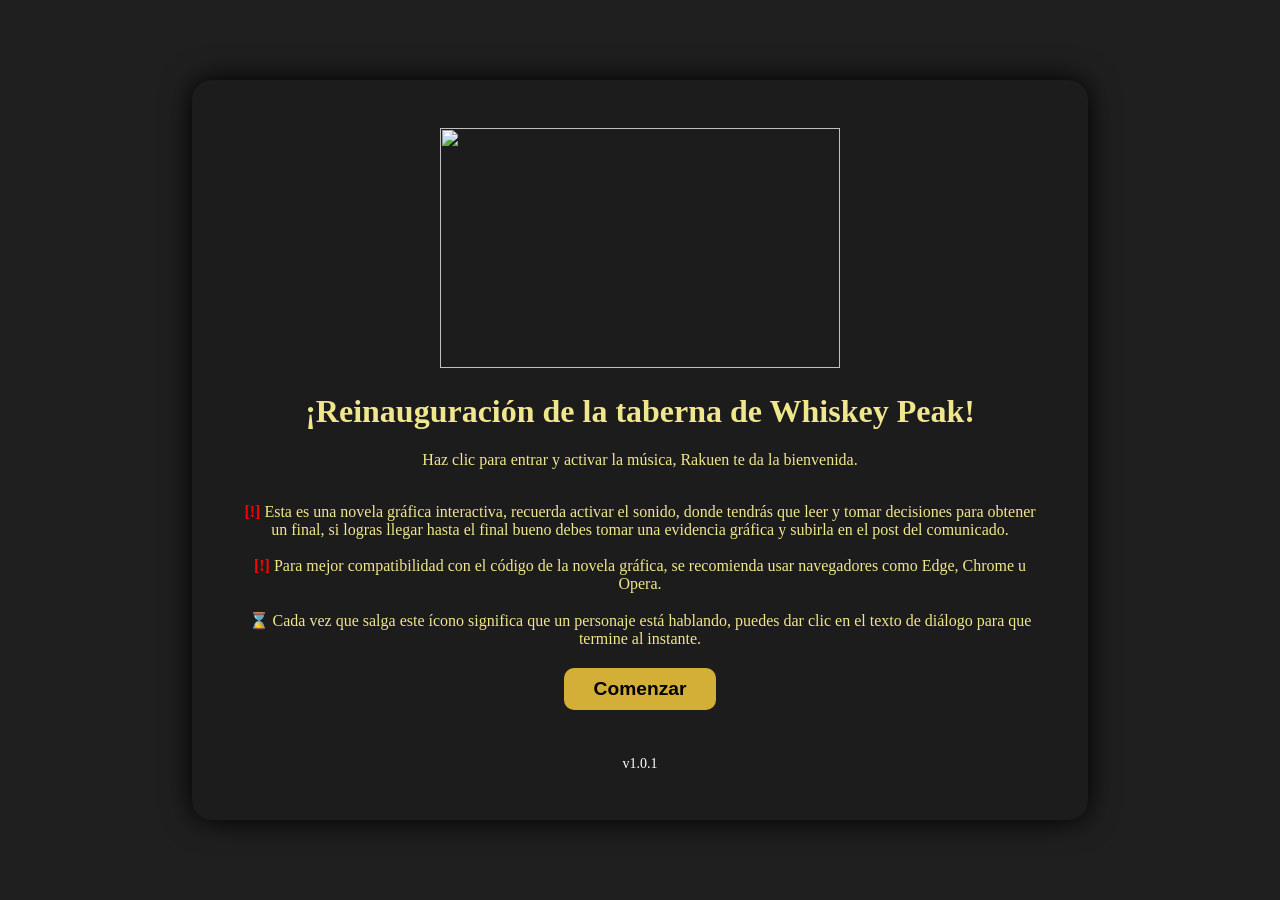
==== taberna_whiskey_peak/index.html @ e2b3f1af "saltarse introduccion y agregar countdown" ====
<!DOCTYPE html>
<html lang="es" style="background-image: url(https://i.imgur.com/mJYx14k.png); background-position-x: center;">
<head>
    <meta charset="UTF-8">
    <title>Whiskey Peak - Novela Visual</title>
    <link rel="stylesheet" href="style.css">
</head>
<body>
    <!-- Pantalla de bienvenida -->
    <div id="overlay">
        <div class="overlay-content">
            <img style="width: 25rem; height: 15rem;" src="https://i.imgur.com/fJr3WG8.png">
            <h1>¡Reinauguración de la taberna de Whiskey Peak!</h1>
            <p>Haz clic para entrar y activar la música, Rakuen te da la bienvenida.</p>
            <br>
            <span style="color: red;"><b>[!] </b></span>Esta es una novela gráfica interactiva, recuerda activar el sonido, donde tendrás que leer y tomar decisiones para obtener un final, si logras llegar hasta el final bueno debes tomar una evidencia gráfica y subirla en el post del comunicado.
            <br><br>
            <span style="color: red;"><b>[!] </b></span>Para mejor compatibilidad con el código de la novela gráfica, se recomienda usar navegadores como Edge, Chrome u Opera.
            <br><br>
            <span><b>⌛ </b></span>Cada vez que salga este ícono significa que un personaje está hablando, puedes dar clic en el texto de diálogo para que termine al instante.
            <button id="start-btn">Comenzar</button>
            <br><br><span style="color: white; font-size: 14px;">v1.0.1</span>
        </div>
    </div>

    <!-- Contenedor del juego -->
    <div id="game-container" style="display: none;">
        <div id="character-box">
            <img id="character-image" src="">
        </div>
        <div id="dialogue-box">
            <div id="character-name"></div>
            <div id="dialogue-text"></div>
            <div id="typing-indicator">⌛</div>
        </div>
        <div id="choices"></div>
        <div id="countdown" style="display: none; font-weight: bold; font-size: 17x; color: white; margin-top: 10px; margin-left: 10px;">
            <img src='https://i.imgur.com/0DSPtcr.png' style="margin-right: 5px;"/></span>Reiniciando en <span id="countdown-timer">7</span> segundos...
        </div>
    </div>

    <script src="script.js"></script>

    <!-- Audio -->
    <audio id="bg-music" loop>
        <source src="audio.mp3" type="audio/mp3">
        Tu navegador no soporta audio HTML5.
    </audio>
</body>

</html>
---- taberna_whiskey_peak/style.css ----
body {
    color: #f0e68c;
    font-family: 'Georgia', serif;
    margin: 0;
    padding: 0;
}

#game-container {
    max-width: 800px;
    margin: 3rem auto;
    padding: 1rem;
    background-color: #2a2a2a;
    border-radius: 15px;
    box-shadow: 0 0 10px #000;
    position: relative;
}

#character-box {
    text-align: center;
    height: 286px;
    width: 800px;
    border-radius: 10px 10px 0px 0px;
}

#character-image {
    max-height: 286px;
    max-width: 100%;
    border-radius: 10px;
}

#dialogue-box {
    background-color: rgba(0, 0, 0, 0.7);
    padding: 1rem;
    border-radius: 0px 0px 10px 10px;
    margin-bottom: 1rem;
}

#character-name {
    font-weight: bold;
    font-size: 1.2em;
    color: #ffd700;
    margin-bottom: 0.5rem;
}

#dialogue-text {
    font-size: 1.1em;
}

button {
    display: block;
    margin: 0.5rem auto;
    padding: 0.8rem 1.5rem;
    background-color: #444;
    color: #ffd700;
    border: none;
    border-radius: 10px;
    cursor: pointer;
    font-size: 1em;
    width: fit-content;
}

button:hover {
    background-color: #666;
}

#overlay {
    position: fixed;
    top: 0;
    left: 0;
    width: 100%;
    height: 100%;
    background: rgba(20, 20, 20, 0.95);
    display: flex;
    align-items: center;
    justify-content: center;
    z-index: 9999;
}

.overlay-content {
    background-color: #1c1c1c;
    padding: 3rem;
    border-radius: 20px;
    text-align: center;
    color: #f0e68c;
    font-family: 'Georgia', serif;
    box-shadow: 0 0 30px #000;
    width: 50rem;
}

#start-btn {
    margin-top: 20px;
    padding: 10px 30px;
    font-size: 1.2rem;
    background-color: #d4af37;
    color: #000;
    border: none;
    border-radius: 10px;
    cursor: pointer;
    font-weight: bold;
    transition: background-color 0.3s ease;
}

#start-btn:hover {
    background-color: #c39b2f;
}

#typing-indicator {
    font-size: 1.5rem;
    text-align: right;
    padding-top: 0.5rem;
    color: #ffd700;
    opacity: 0;
    transition: opacity 0.3s ease-in-out;
}

#typing-indicator.visible {
    opacity: 1;
    animation: blink 1s infinite;
}

@keyframes blink {
    0%, 100% { opacity: 1; }
    50% { opacity: 0.2; }
}
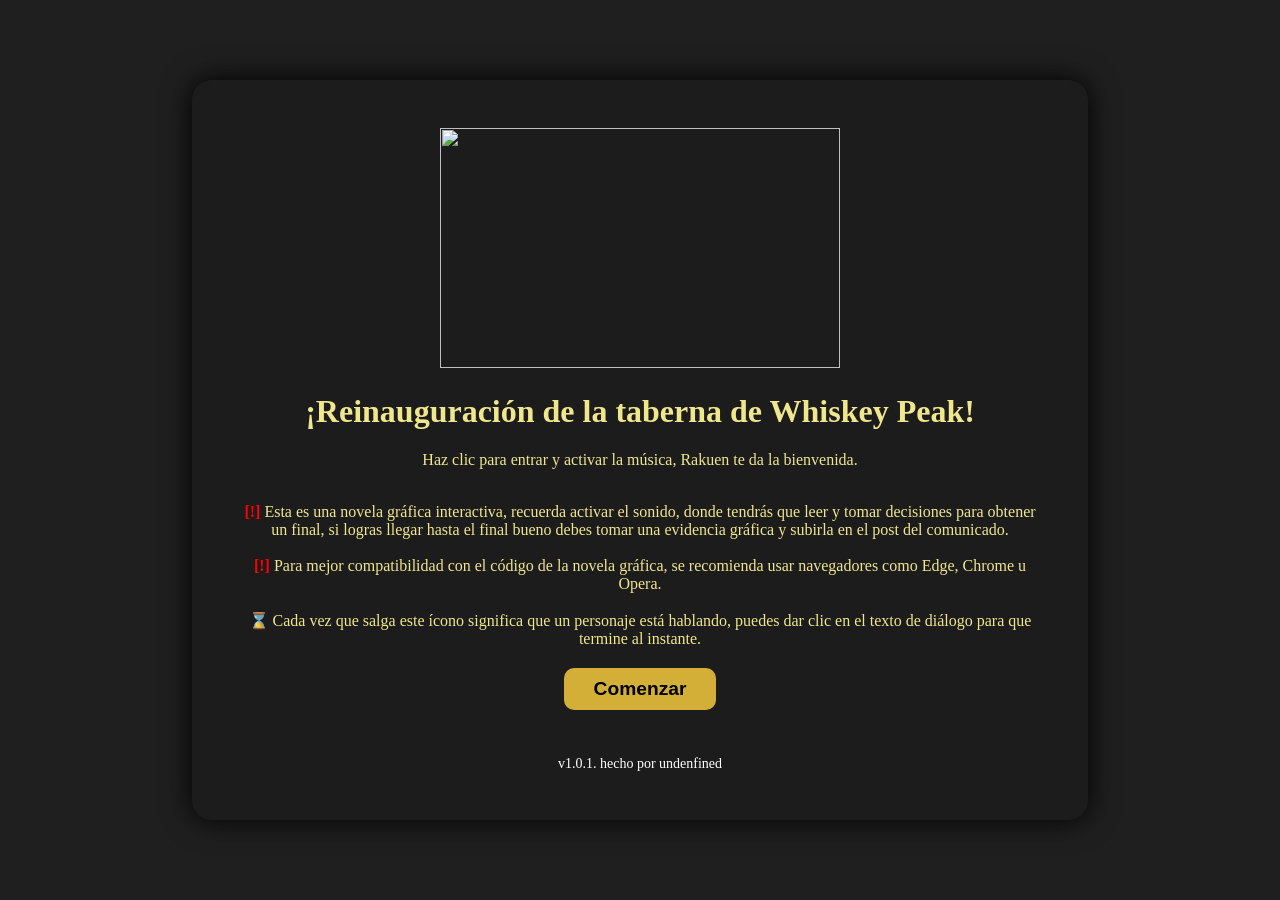
==== commit 0170a66d: "final supuestamente" ====
--- a/taberna_whiskey_peak/index.html
+++ b/taberna_whiskey_peak/index.html
@@ -19,7 +19,7 @@
             <br><br>
             <span><b>⌛ </b></span>Cada vez que salga este ícono significa que un personaje está hablando, puedes dar clic en el texto de diálogo para que termine al instante.
             <button id="start-btn">Comenzar</button>
-            <br><br><span style="color: white; font-size: 14px;">v1.0.1</span>
+            <br><br><span style="color: white; font-size: 14px;">v1.0.1. hecho por undenfined</span>
         </div>
     </div>
 
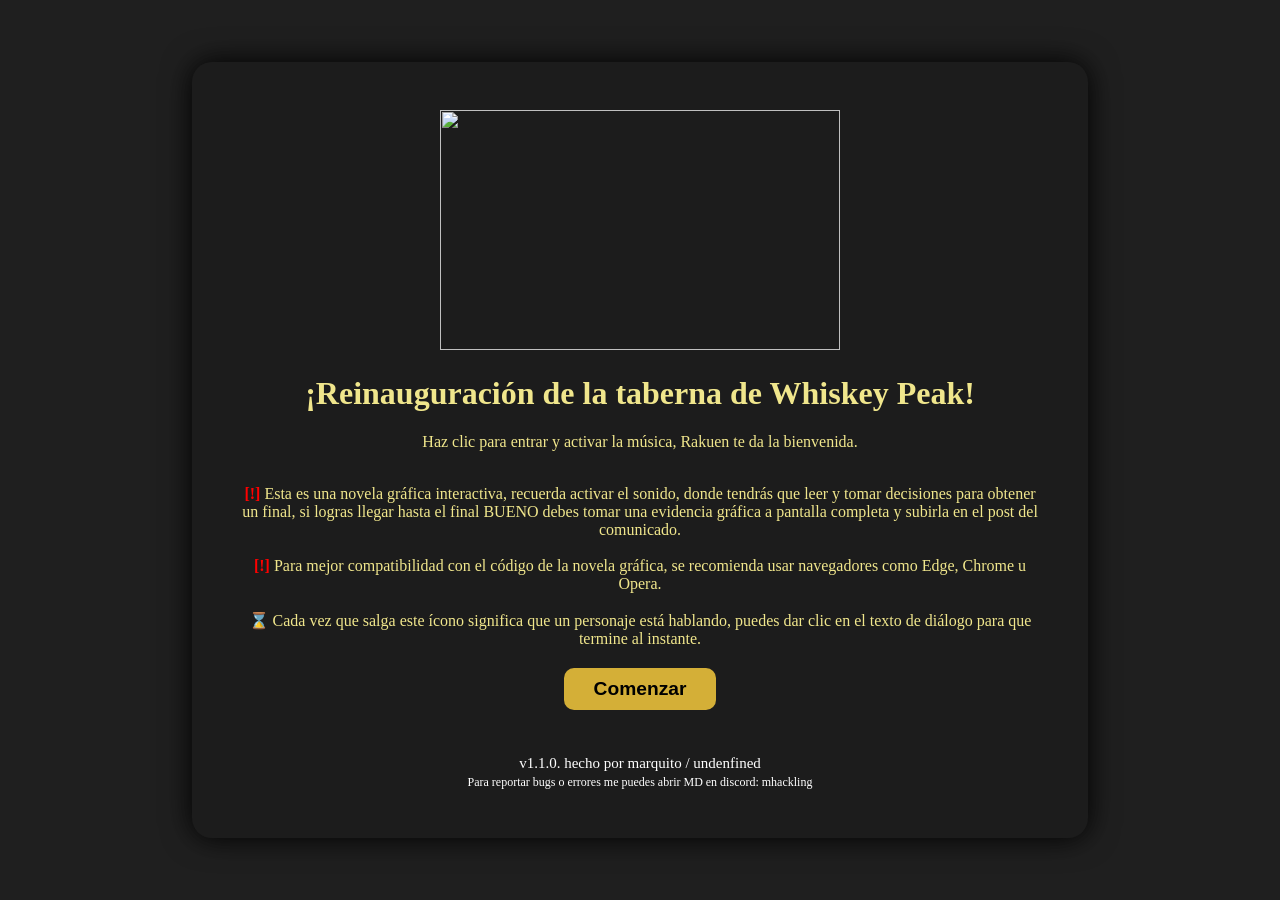
==== commit 33085082: "final v1.1.0" ====
--- a/taberna_whiskey_peak/index.html
+++ b/taberna_whiskey_peak/index.html
@@ -13,13 +13,15 @@
             <h1>¡Reinauguración de la taberna de Whiskey Peak!</h1>
             <p>Haz clic para entrar y activar la música, Rakuen te da la bienvenida.</p>
             <br>
-            <span style="color: red;"><b>[!] </b></span>Esta es una novela gráfica interactiva, recuerda activar el sonido, donde tendrás que leer y tomar decisiones para obtener un final, si logras llegar hasta el final bueno debes tomar una evidencia gráfica y subirla en el post del comunicado.
+            <span style="color: red;"><b>[!] </b></span>Esta es una novela gráfica interactiva, recuerda activar el sonido, donde tendrás que leer y tomar decisiones para obtener un final, si logras llegar hasta el final BUENO debes tomar una evidencia gráfica a pantalla completa y subirla en el post del comunicado.
             <br><br>
             <span style="color: red;"><b>[!] </b></span>Para mejor compatibilidad con el código de la novela gráfica, se recomienda usar navegadores como Edge, Chrome u Opera.
             <br><br>
             <span><b>⌛ </b></span>Cada vez que salga este ícono significa que un personaje está hablando, puedes dar clic en el texto de diálogo para que termine al instante.
             <button id="start-btn">Comenzar</button>
-            <br><br><span style="color: white; font-size: 14px;">v1.0.1. hecho por undenfined</span>
+            <br><br><span style="color: white; font-size: 15px;">v1.1.0. hecho por marquito / undenfined</span><br>
+            <span style="color: white; font-size: 12px;">Para reportar bugs o errores me puedes abrir MD en discord: mhackling</span>
+            <br>
         </div>
     </div>
 
@@ -35,7 +37,7 @@
         </div>
         <div id="choices"></div>
         <div id="countdown" style="display: none; font-weight: bold; font-size: 17x; color: white; margin-top: 10px; margin-left: 10px;">
-            <img src='https://i.imgur.com/0DSPtcr.png' style="margin-right: 5px;"/></span>Reiniciando en <span id="countdown-timer">7</span> segundos...
+            <img src='https://i.imgur.com/0DSPtcr.png' style="margin-right: 5px;"/></span>Reiniciando en <span id="countdown-timer">8</span> segundos...
         </div>
     </div>
 
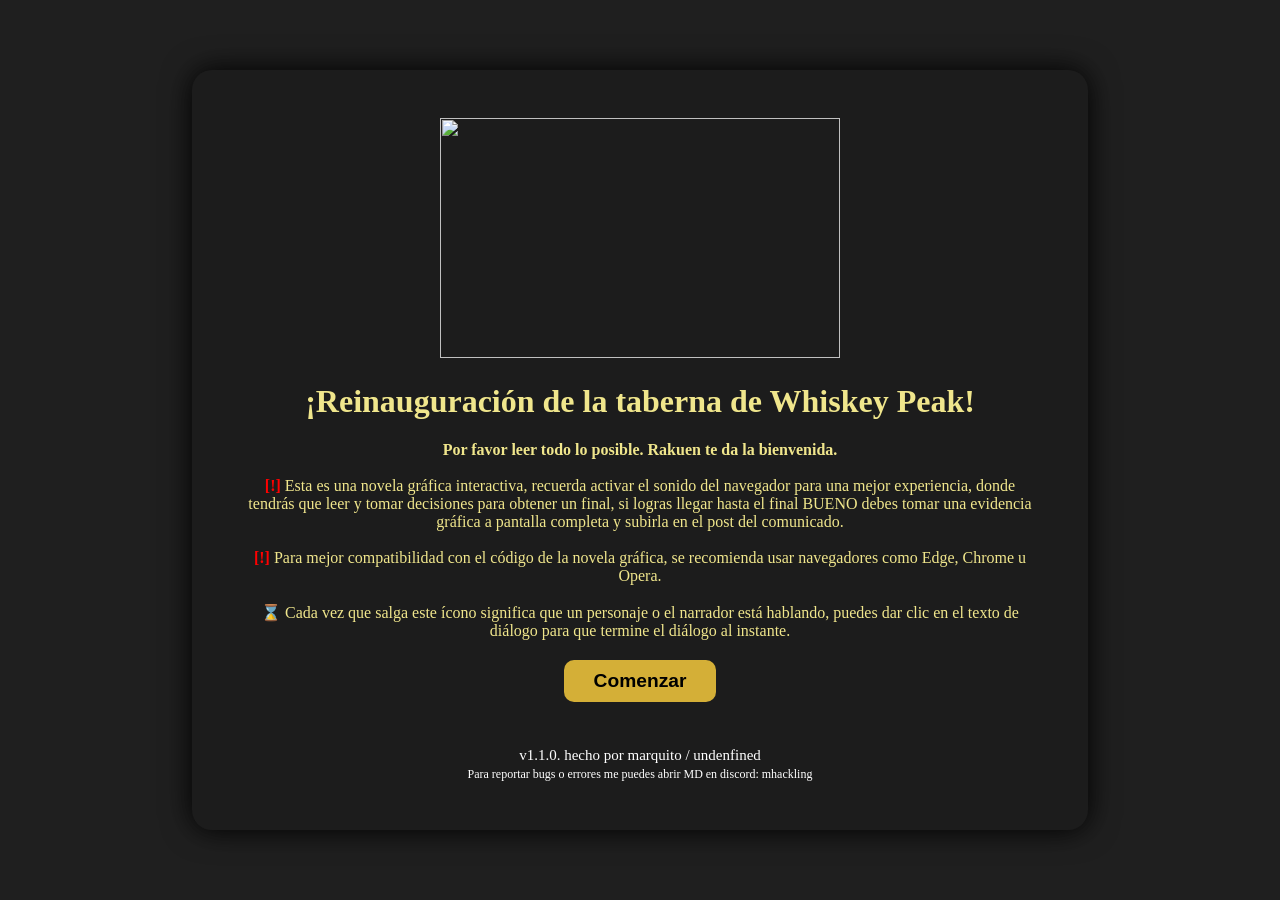
==== commit 8bf2e717: "aclaraciones bienvenida y numerar finales" ====
--- a/taberna_whiskey_peak/index.html
+++ b/taberna_whiskey_peak/index.html
@@ -11,13 +11,13 @@
         <div class="overlay-content">
             <img style="width: 25rem; height: 15rem;" src="https://i.imgur.com/fJr3WG8.png">
             <h1>¡Reinauguración de la taberna de Whiskey Peak!</h1>
-            <p>Haz clic para entrar y activar la música, Rakuen te da la bienvenida.</p>
-            <br>
-            <span style="color: red;"><b>[!] </b></span>Esta es una novela gráfica interactiva, recuerda activar el sonido, donde tendrás que leer y tomar decisiones para obtener un final, si logras llegar hasta el final BUENO debes tomar una evidencia gráfica a pantalla completa y subirla en el post del comunicado.
+            <b>Por favor leer todo lo posible. Rakuen te da la bienvenida.</b>
+            <br><br>
+            <span style="color: red;"><b>[!] </b></span>Esta es una novela gráfica interactiva, recuerda activar el sonido del navegador para una mejor experiencia, donde tendrás que leer y tomar decisiones para obtener un final, si logras llegar hasta el final BUENO debes tomar una evidencia gráfica a pantalla completa y subirla en el post del comunicado.
             <br><br>
             <span style="color: red;"><b>[!] </b></span>Para mejor compatibilidad con el código de la novela gráfica, se recomienda usar navegadores como Edge, Chrome u Opera.
             <br><br>
-            <span><b>⌛ </b></span>Cada vez que salga este ícono significa que un personaje está hablando, puedes dar clic en el texto de diálogo para que termine al instante.
+            <span><b>⌛ </b></span>Cada vez que salga este ícono significa que un personaje o el narrador está hablando, puedes dar clic en el texto de diálogo para que termine el diálogo al instante.
             <button id="start-btn">Comenzar</button>
             <br><br><span style="color: white; font-size: 15px;">v1.1.0. hecho por marquito / undenfined</span><br>
             <span style="color: white; font-size: 12px;">Para reportar bugs o errores me puedes abrir MD en discord: mhackling</span>
@@ -37,7 +37,7 @@
         </div>
         <div id="choices"></div>
         <div id="countdown" style="display: none; font-weight: bold; font-size: 17x; color: white; margin-top: 10px; margin-left: 10px;">
-            <img src='https://i.imgur.com/0DSPtcr.png' style="margin-right: 5px;"/></span>Reiniciando en <span id="countdown-timer">8</span> segundos...
+            <img src='https://i.imgur.com/0DSPtcr.png' style="margin-right: 5px;"/></span>Reiniciando en <span id="countdown-timer">10</span> segundos...
         </div>
     </div>
 
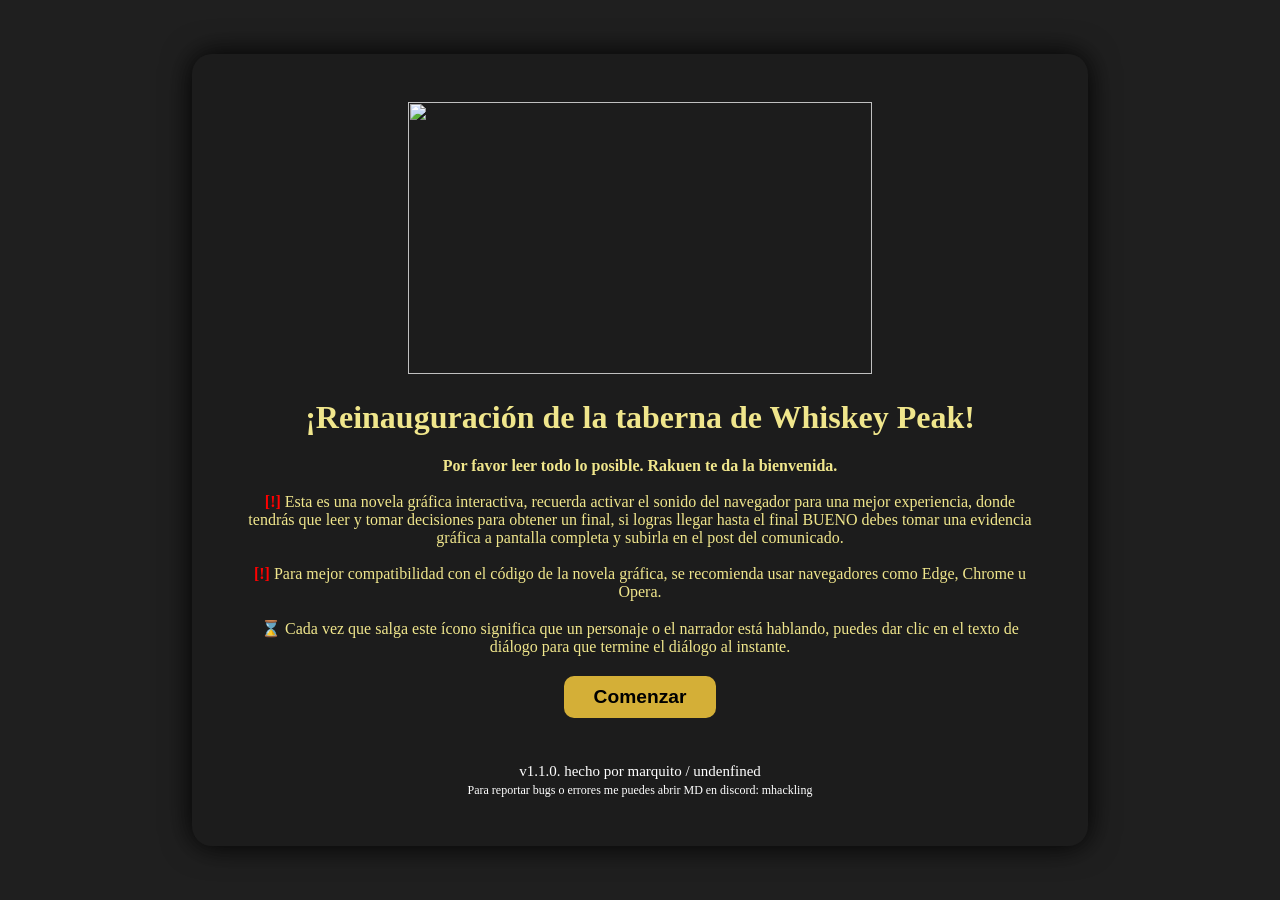
==== commit 6acce0bd: "actualizar tamaño imagen" ====
--- a/taberna_whiskey_peak/index.html
+++ b/taberna_whiskey_peak/index.html
@@ -9,7 +9,7 @@
     <!-- Pantalla de bienvenida -->
     <div id="overlay">
         <div class="overlay-content">
-            <img style="width: 25rem; height: 15rem;" src="https://i.imgur.com/fJr3WG8.png">
+            <img style="width: 29rem; height: 17rem;" src="https://i.imgur.com/fJr3WG8.png">
             <h1>¡Reinauguración de la taberna de Whiskey Peak!</h1>
             <b>Por favor leer todo lo posible. Rakuen te da la bienvenida.</b>
             <br><br>
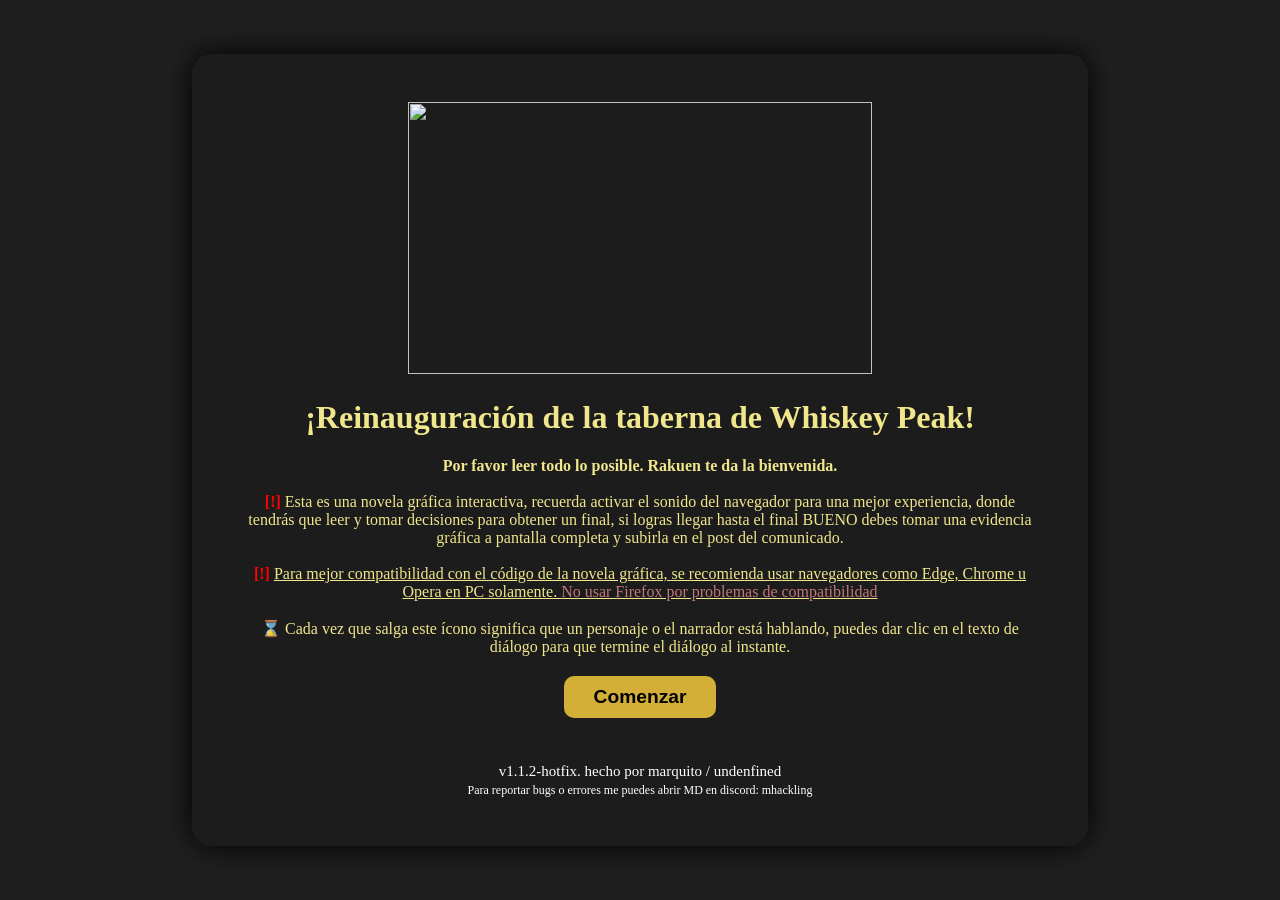
==== commit 34cdf45c: "agregar firefox rechazado hotfix" ====
--- a/taberna_whiskey_peak/index.html
+++ b/taberna_whiskey_peak/index.html
@@ -15,11 +15,11 @@
             <br><br>
             <span style="color: red;"><b>[!] </b></span>Esta es una novela gráfica interactiva, recuerda activar el sonido del navegador para una mejor experiencia, donde tendrás que leer y tomar decisiones para obtener un final, si logras llegar hasta el final BUENO debes tomar una evidencia gráfica a pantalla completa y subirla en el post del comunicado.
             <br><br>
-            <span style="color: red;"><b>[!] </b></span>Para mejor compatibilidad con el código de la novela gráfica, se recomienda usar navegadores como Edge, Chrome u Opera.
+            <span style="color: red;"><b>[!] </b></span><u>Para mejor compatibilidad con el código de la novela gráfica, se recomienda usar navegadores como Edge, Chrome u Opera en PC solamente. <span style="color: #c17878;">No usar Firefox por problemas de compatibilidad</span></u>
             <br><br>
             <span><b>⌛ </b></span>Cada vez que salga este ícono significa que un personaje o el narrador está hablando, puedes dar clic en el texto de diálogo para que termine el diálogo al instante.
             <button id="start-btn">Comenzar</button>
-            <br><br><span style="color: white; font-size: 15px;">v1.1.0. hecho por marquito / undenfined</span><br>
+            <br><br><span style="color: white; font-size: 15px;">v1.1.2-hotfix. hecho por marquito / undenfined</span><br>
             <span style="color: white; font-size: 12px;">Para reportar bugs o errores me puedes abrir MD en discord: mhackling</span>
             <br>
         </div>
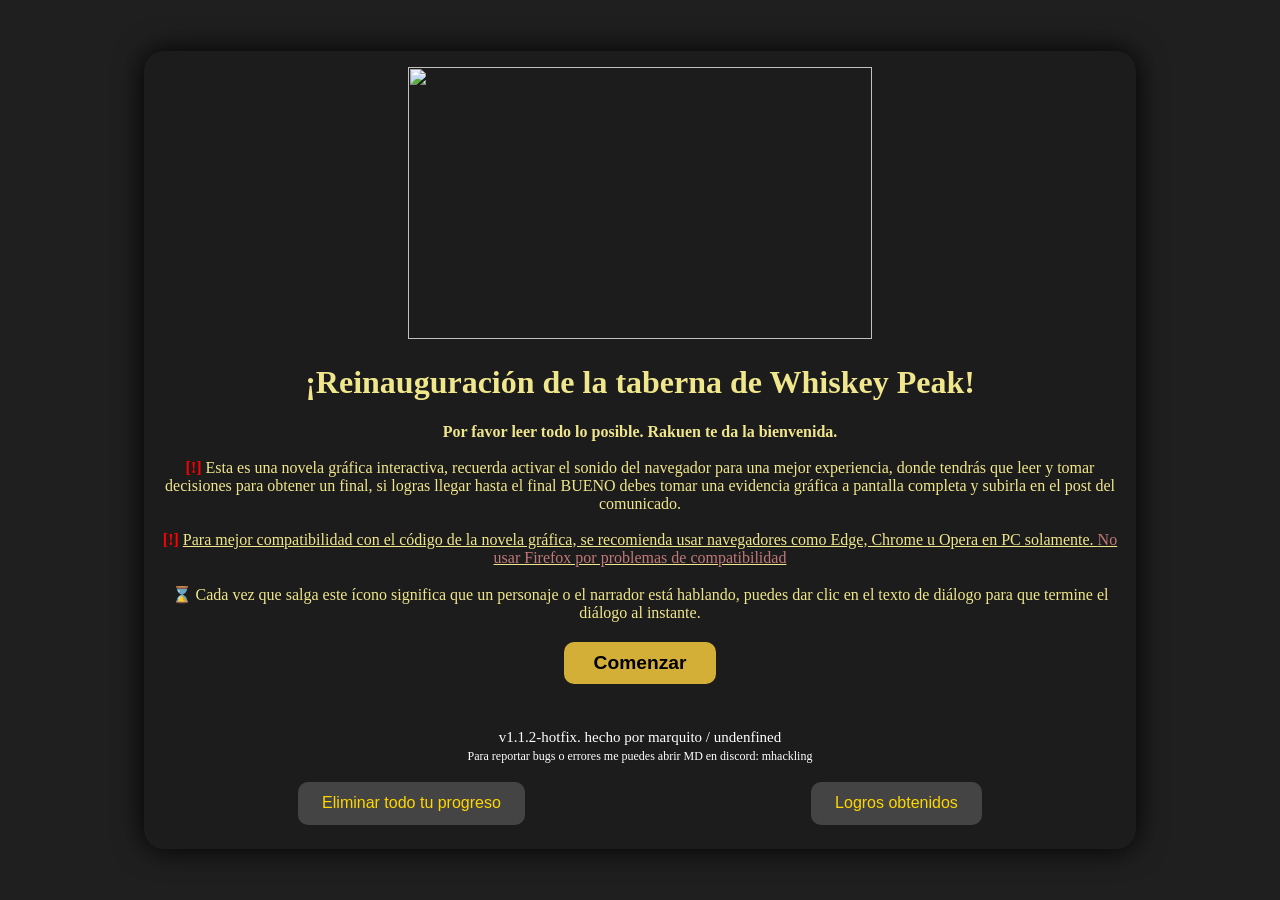
==== commit 2e60c3ec: "logros y final oculto" ====
--- a/taberna_whiskey_peak/index.html
+++ b/taberna_whiskey_peak/index.html
@@ -22,6 +22,27 @@
             <br><br><span style="color: white; font-size: 15px;">v1.1.2-hotfix. hecho por marquito / undenfined</span><br>
             <span style="color: white; font-size: 12px;">Para reportar bugs o errores me puedes abrir MD en discord: mhackling</span>
             <br>
+            <div style="display: flex; gap: 10px; justify-content: center; margin-top: 10px;">
+                <button onclick="reiniciarProgreso()">Eliminar todo tu progreso</button>
+                <button onclick="mostrarLogros()">Logros obtenidos</button>
+            </div>
+
+            <!-- Modal de logros -->
+            <div id="modal-logros" style="display:none; position:fixed; top:0; left:0; width:100%; height:100%; background-color:rgba(0,0,0,0.8); z-index:9999;">
+                <div style="background:-webkit-linear-gradient(top, #FFFFFF, #D5C2A5); margin:5% auto; padding:20px; width:80%; max-width:600px; border-radius:10px; position:relative;">
+                    <h2 style="text-align:center; color: #675252;">🎖️ Logros obtenidos</h2>
+            
+                    <!-- CONTENEDOR CON SCROLL -->
+                    <div class="scroll-logros" style="max-height:466px; overflow-y:auto; margin-top:10px; border-radius:8px; border:1px solid #ccc; padding: 1rem;">
+                        <table cellpadding="4" cellspacing="0" width="100%">
+                            <tbody id="lista-logros">
+                            </tbody>
+                        </table>
+                    </div>
+            
+                    <button onclick="cerrarModalLogros()" style="margin-top:15px;">Cerrar</button>
+                </div>
+            </div>
         </div>
     </div>
 
--- a/taberna_whiskey_peak/style.css
+++ b/taberna_whiskey_peak/style.css
@@ -78,13 +78,13 @@
 
 .overlay-content {
     background-color: #1c1c1c;
-    padding: 3rem;
+    padding: 1rem;
     border-radius: 20px;
     text-align: center;
     color: #f0e68c;
     font-family: 'Georgia', serif;
     box-shadow: 0 0 30px #000;
-    width: 50rem;
+    width: 60rem;
 }
 
 #start-btn {
@@ -121,4 +121,33 @@
 @keyframes blink {
     0%, 100% { opacity: 1; }
     50% { opacity: 0.2; }
+}
+
+/* Scroll estilizado */
+.scroll-logros {
+    max-height: 400px;
+    overflow-y: auto;
+    border-radius: 8px;
+    border: 1px solid #ccc;
+    scrollbar-width: thin; /* Firefox */
+    scrollbar-color: #c4a484 #e8d8c3; /* thumb | track */
+}
+
+.scroll-logros::-webkit-scrollbar {
+    width: 8px;
+}
+
+.scroll-logros::-webkit-scrollbar-track {
+    background: #e8d8c3; /* ← Cambia este color de fondo */
+    border-radius: 8px;
+}
+
+.scroll-logros::-webkit-scrollbar-thumb {
+    background-color: #c4a484;
+    border-radius: 8px;
+    border: 2px solid #e8d8c3;
+}
+
+.scroll-logros::-webkit-scrollbar-thumb:hover {
+    background-color: #a67c52;
 }
